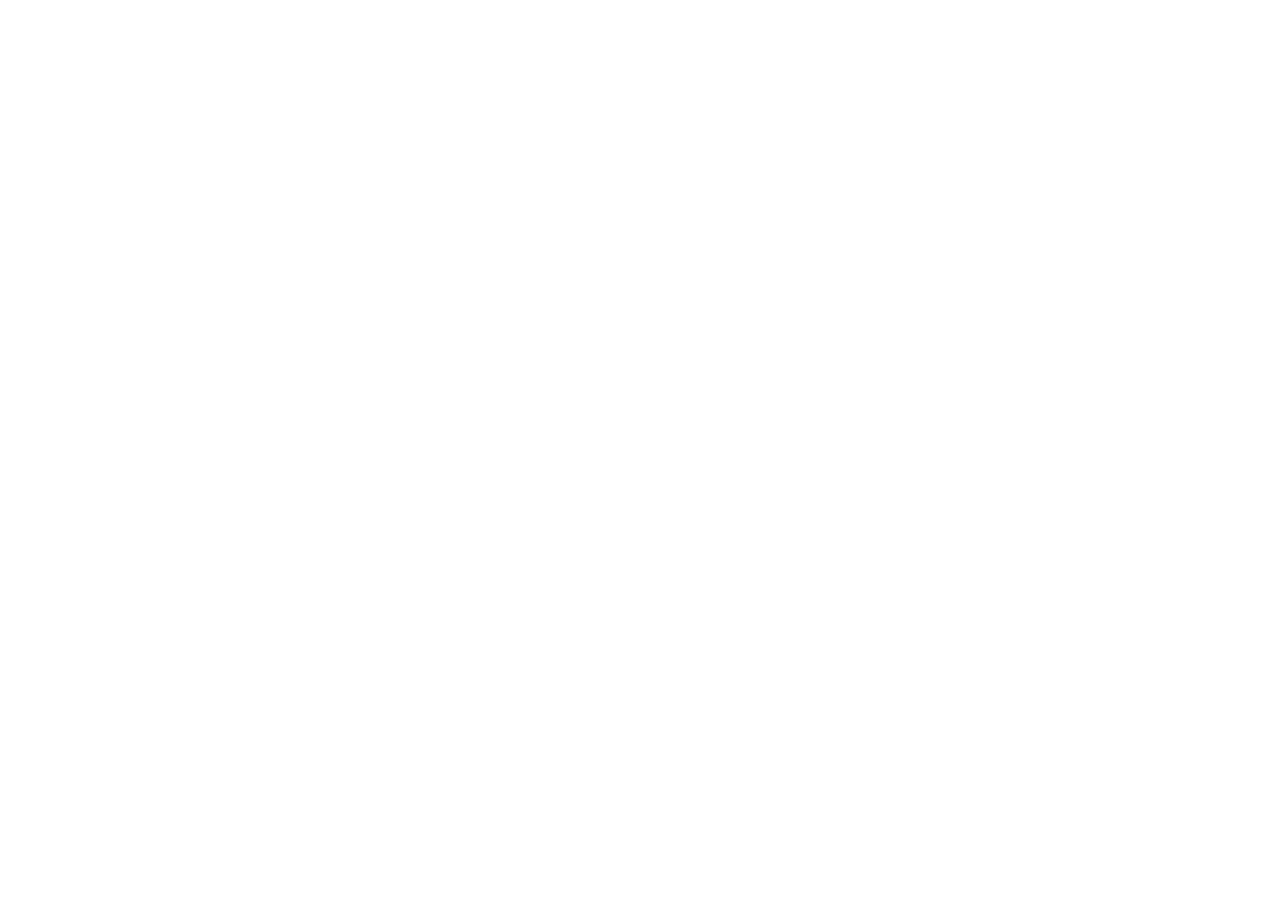
==== classesJs/index.html @ 38fa3ece "classes" ====
<!DOCTYPE html>
<html lang="en">
<head>
    <meta charset="UTF-8">
    <meta http-equiv="X-UA-Compatible" content="IE=edge">
    <meta name="viewport" content="width=device-width, initial-scale=1.0">
    <title>Document</title>
</head>
<body>
    <script src="script.js"></script>
</body>
</html>
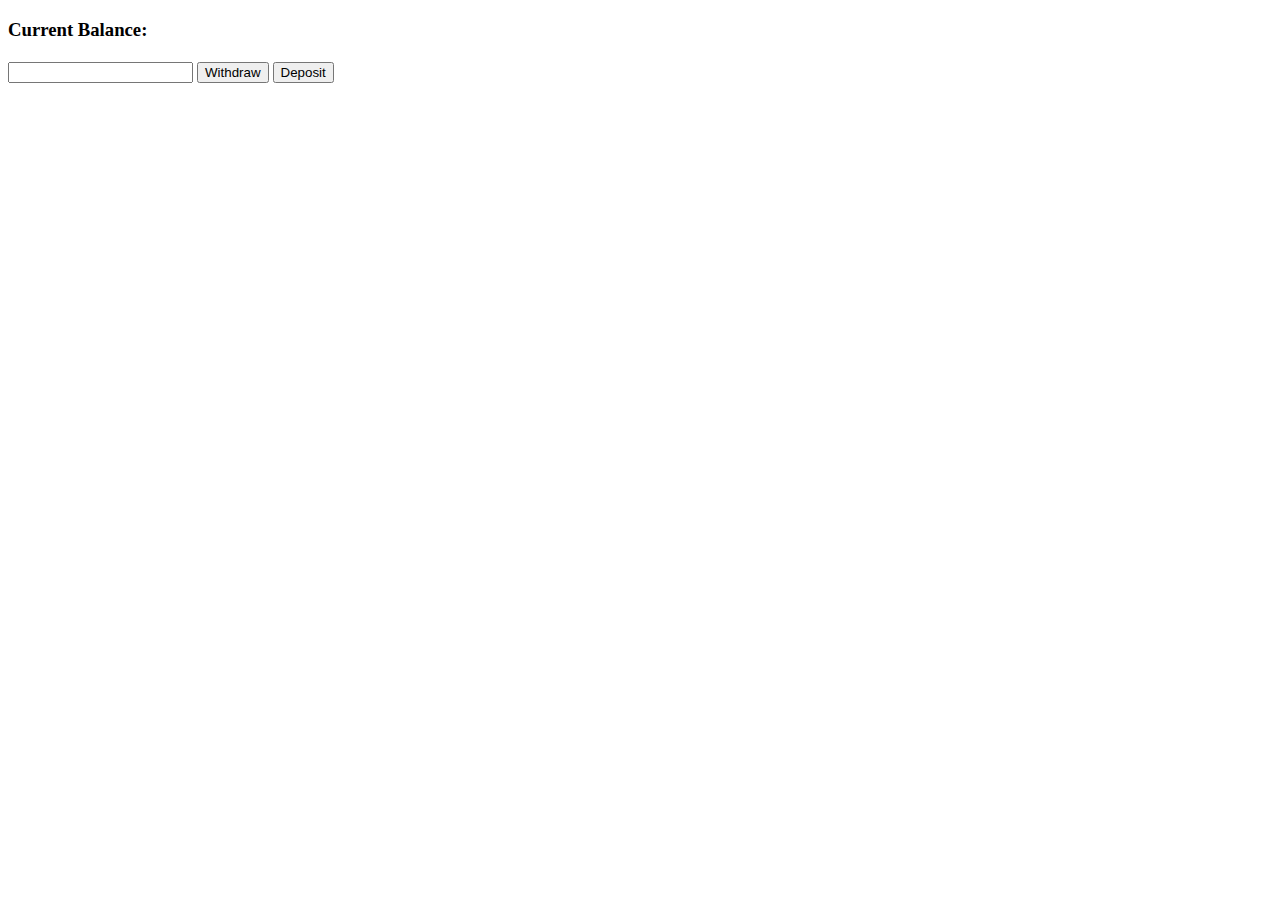
==== commit a7827941: "bank account with classes" ====
--- a/classesJs/index.html
+++ b/classesJs/index.html
@@ -7,6 +7,14 @@
     <title>Document</title>
 </head>
 <body>
+    <div>
+        <h3>Current Balance: <h4 id="myBalance"></h4></h3>
+    </div>
+    <div>
+    <input id="withdrawInp" type="text">
+    <button id="withdraw">Withdraw</button>
+    <button id="deposit">Deposit</button>
+</div>
     <script src="script.js"></script>
 </body>
 </html>